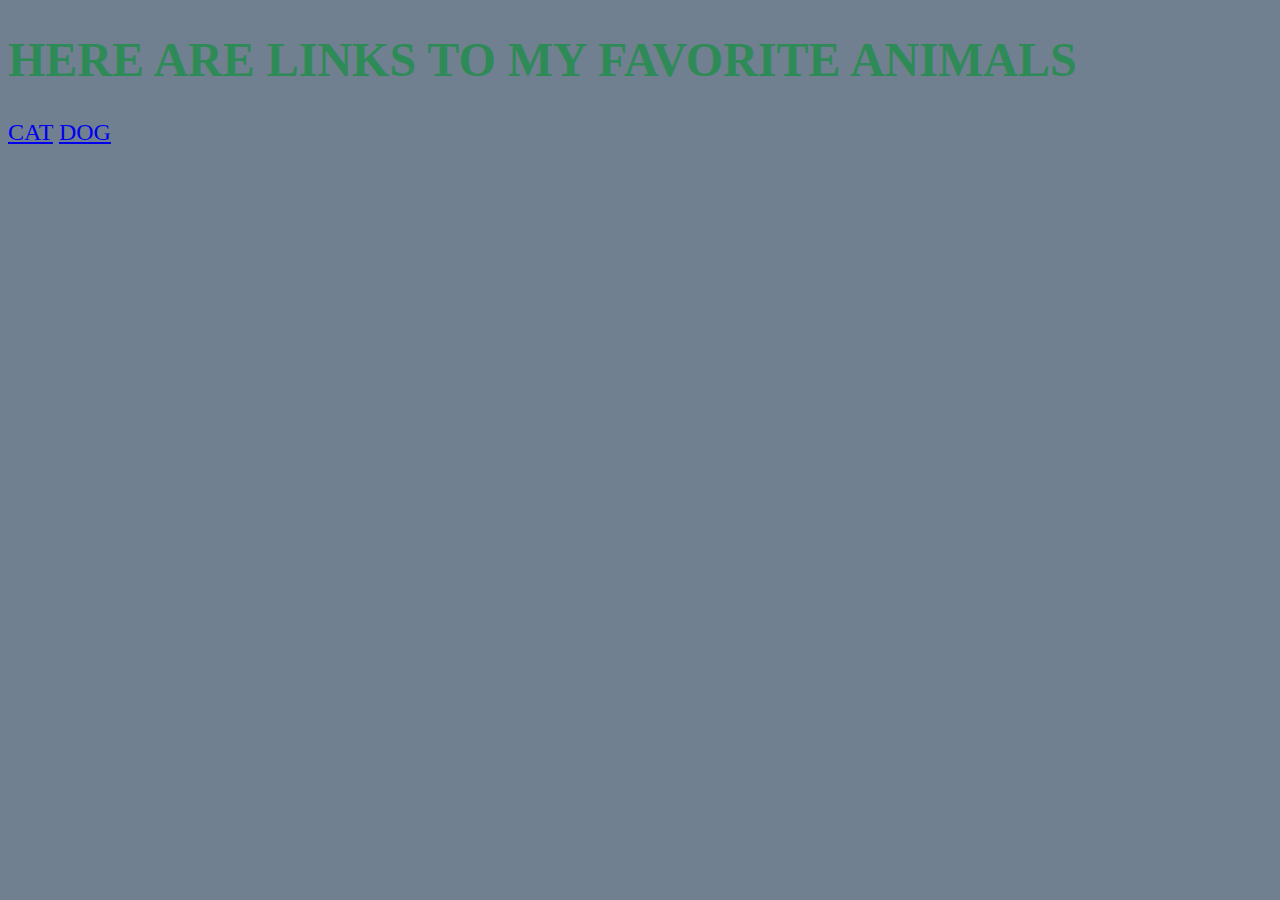
==== index.html @ 1550fa7f "Update index.html" ====
<!DOCTYPE html>
<html>
<head>
<title>FAVORITE ANIMALS</title>
 <link rel="stylesheet" type="text/css" href="Pages\style.css">
</head>
<body>
  <h1>HERE ARE LINKS TO MY FAVORITE ANIMALS</h1>
  <a href="Pages/cat.html">CAT</a> 
  <a href="Pages/dog.html">DOG</a>
</body>
</html>
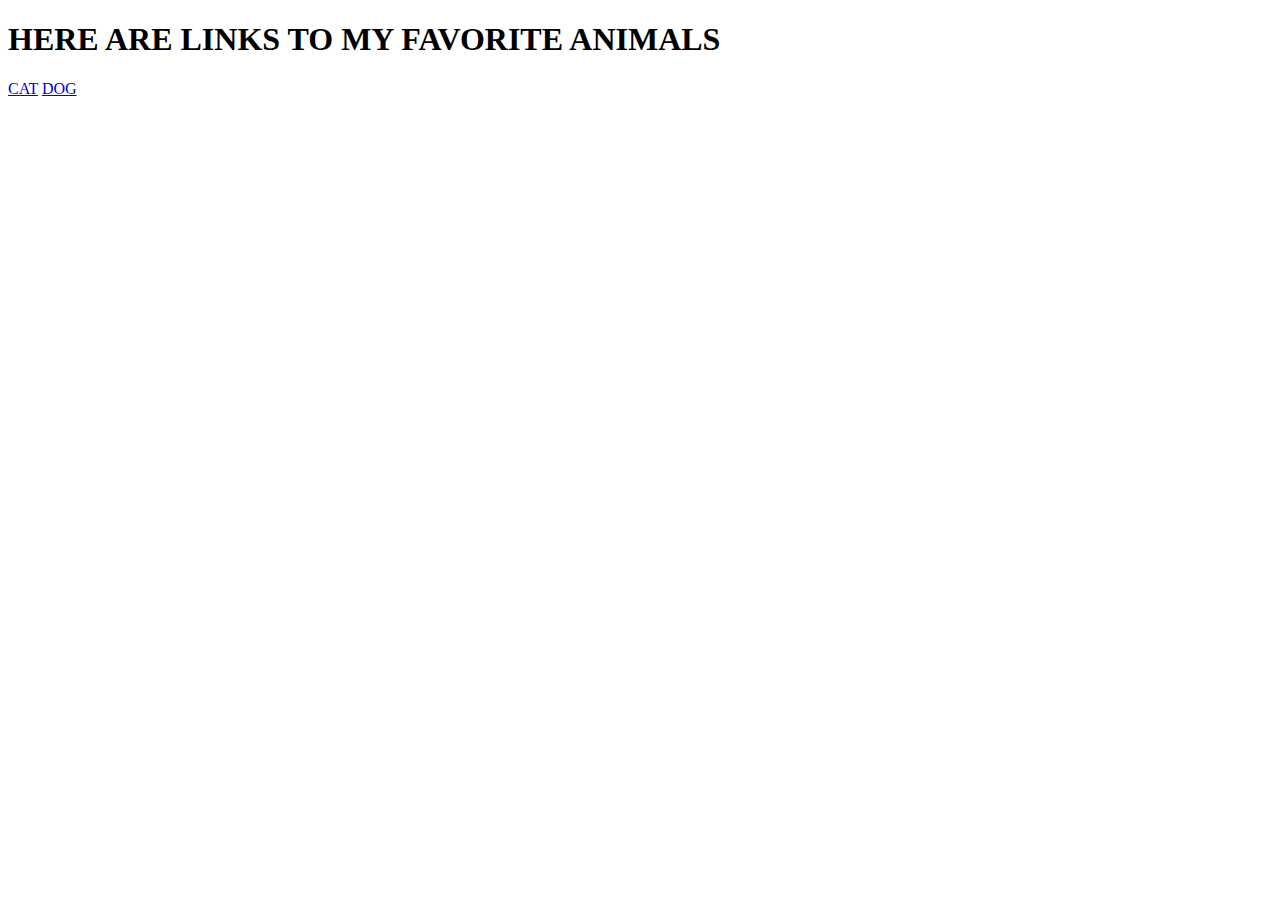
==== commit c6356536: "Update index.html" ====
--- a/index.html
+++ b/index.html
@@ -2,7 +2,7 @@
 <html>
 <head>
 <title>FAVORITE ANIMALS</title>
- <link rel="stylesheet" type="text/css" href="Pages\style.css">
+ <link rel="stylesheet" type="text/css" href="style.css">
 </head>
 <body>
   <h1>HERE ARE LINKS TO MY FAVORITE ANIMALS</h1>
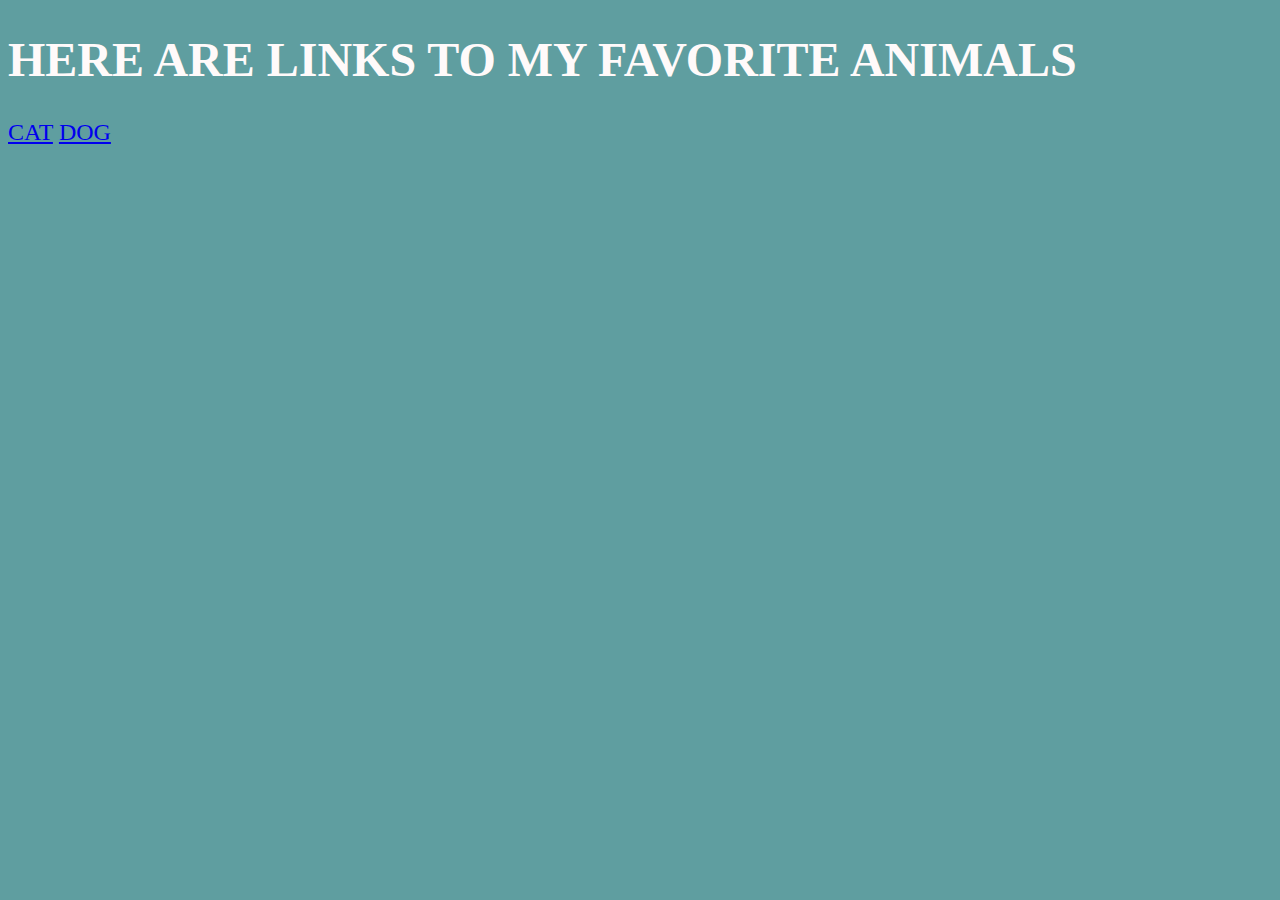
==== commit e143b46a: "Update index.html" ====
--- a/index.html
+++ b/index.html
@@ -2,7 +2,7 @@
 <html>
 <head>
 <title>FAVORITE ANIMALS</title>
- <link rel="stylesheet" type="text/css" href="style.css">
+ <link rel="stylesheet" type="text/css" href="Pages/style.css">
 </head>
 <body>
   <h1>HERE ARE LINKS TO MY FAVORITE ANIMALS</h1>
--- a/Pages/style.css
+++ b/Pages/style.css
@@ -0,0 +1,5 @@
+body{
+  font-size: 24px;
+  background-color: CadetBlue;
+  color: Snow;
+}
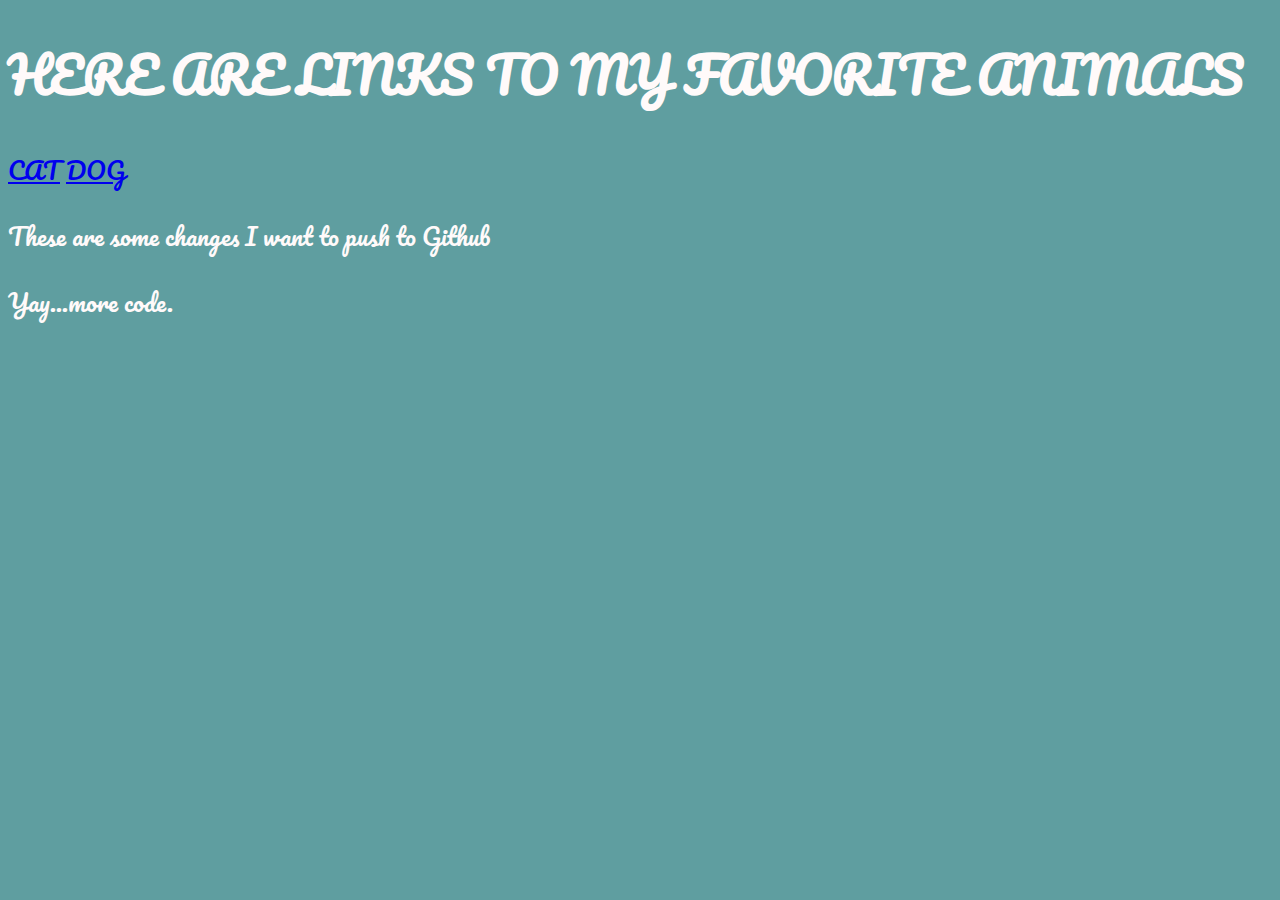
==== commit b90095d8: "added paragraph tags" ====
--- a/index.html
+++ b/index.html
@@ -2,11 +2,14 @@
 <html>
 <head>
 <title>FAVORITE ANIMALS</title>
+ <link href="https://fonts.googleapis.com/css?family=Pacifico" rel="stylesheet">
  <link rel="stylesheet" type="text/css" href="Pages/style.css">
 </head>
 <body>
   <h1>HERE ARE LINKS TO MY FAVORITE ANIMALS</h1>
   <a href="Pages/cat.html">CAT</a> 
   <a href="Pages/dog.html">DOG</a>
+  <p>These are some changes I want to push to Github</p>
+  <p>Yay...more code.</p>
 </body>
 </html>
--- a/Pages/style.css
+++ b/Pages/style.css
@@ -1,5 +1,6 @@
 body{
   font-size: 24px;
+  font-family: 'Pacifico', cursive;
   background-color: CadetBlue;
   color: Snow;
 }
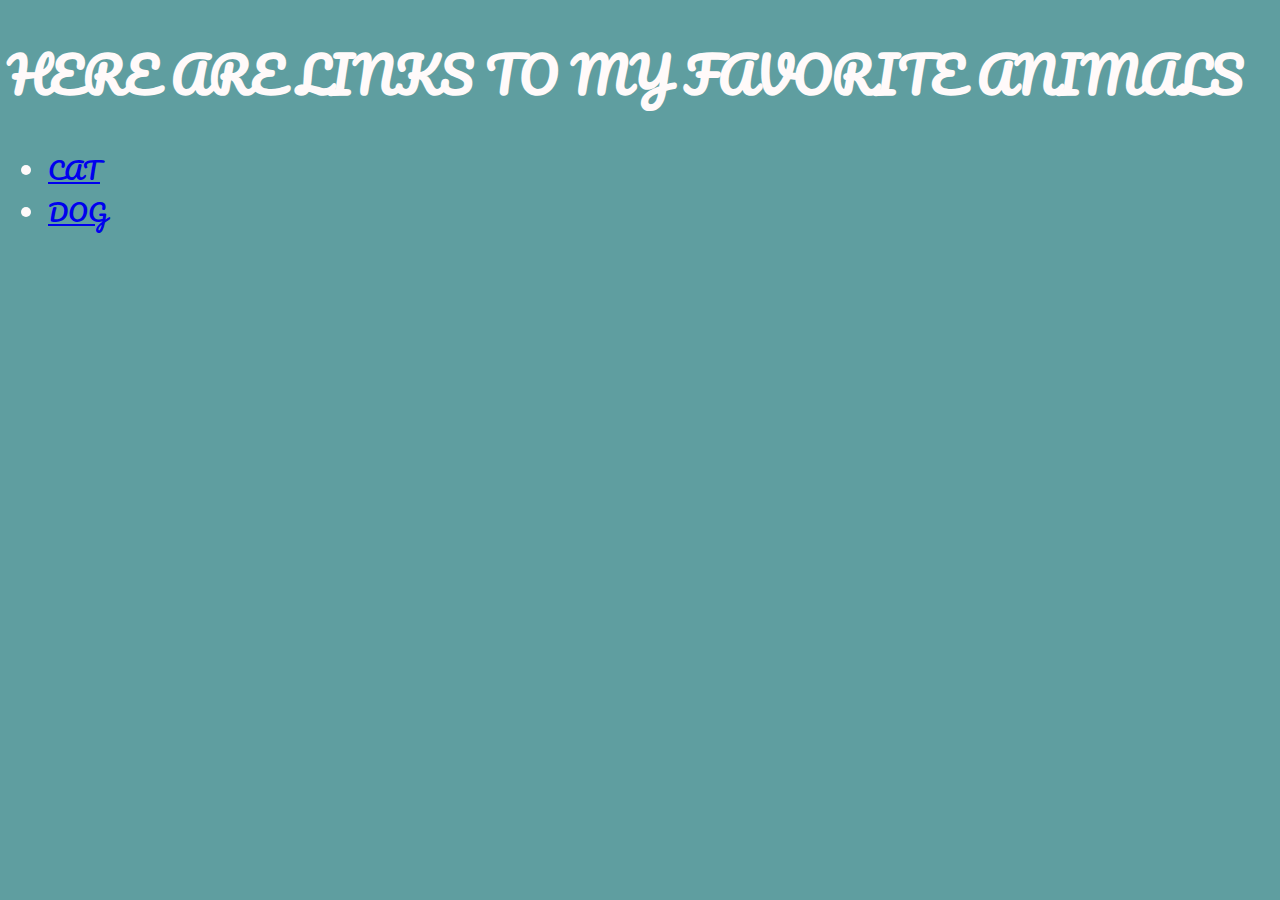
==== commit f4d4b011: "added ul tags\" ====
--- a/index.html
+++ b/index.html
@@ -7,9 +7,13 @@
 </head>
 <body>
   <h1>HERE ARE LINKS TO MY FAVORITE ANIMALS</h1>
-  <a href="Pages/cat.html">CAT</a> 
-  <a href="Pages/dog.html">DOG</a>
-  <p>These are some changes I want to push to Github</p>
-  <p>Yay...more code.</p>
+  <ul>
+    <li>
+ <a href="Pages/cat.html">CAT</a> 
+    </li>
+    <li>
+<a href="Pages/dog.html">DOG</a>
+    </li>
+  </ul>
 </body>
-</html>
+</html>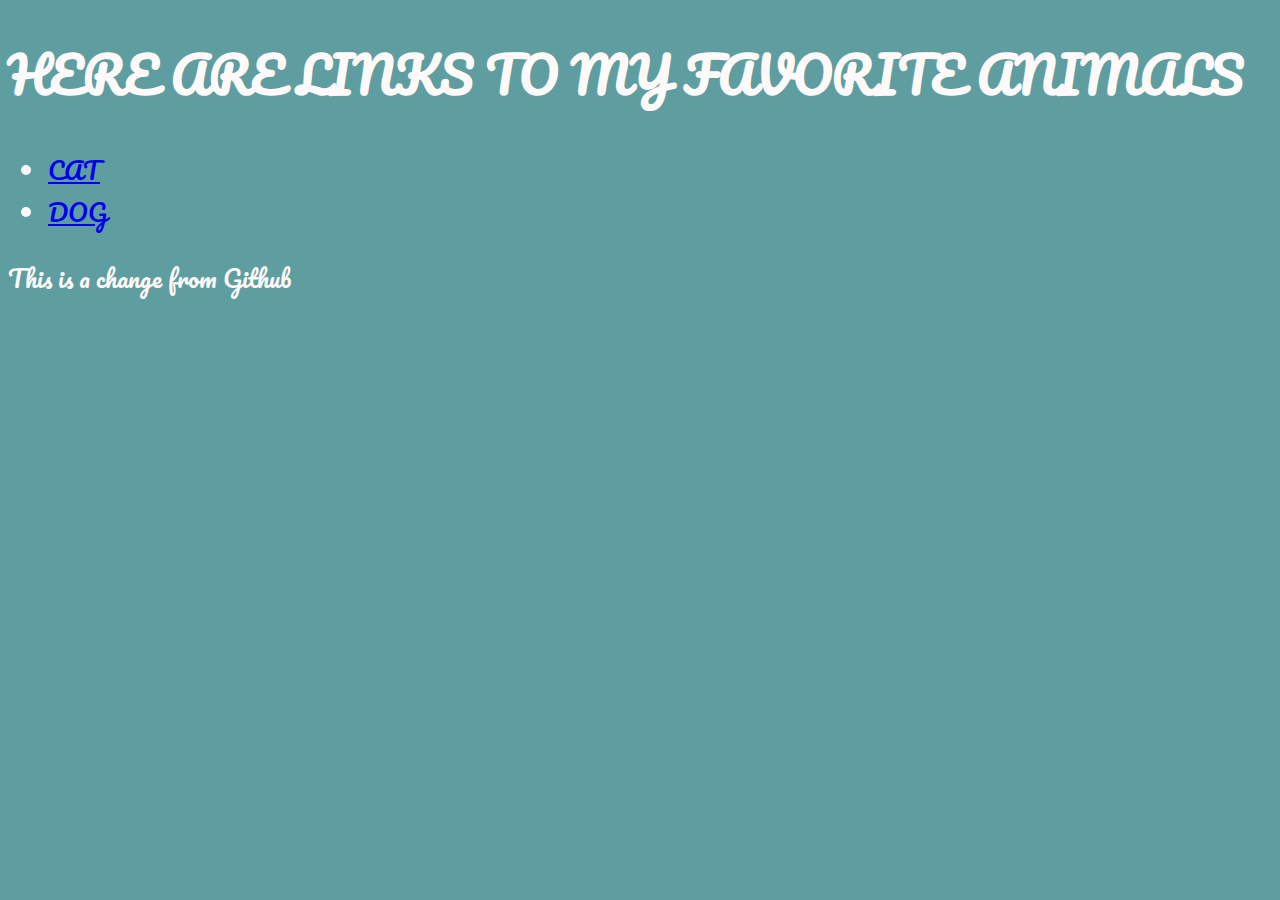
==== commit 7ecee594: "Update index.html" ====
--- a/index.html
+++ b/index.html
@@ -15,5 +15,6 @@
 <a href="Pages/dog.html">DOG</a>
     </li>
   </ul>
+ <p>This is a change from Github</p>
 </body>
-</html>+</html>
